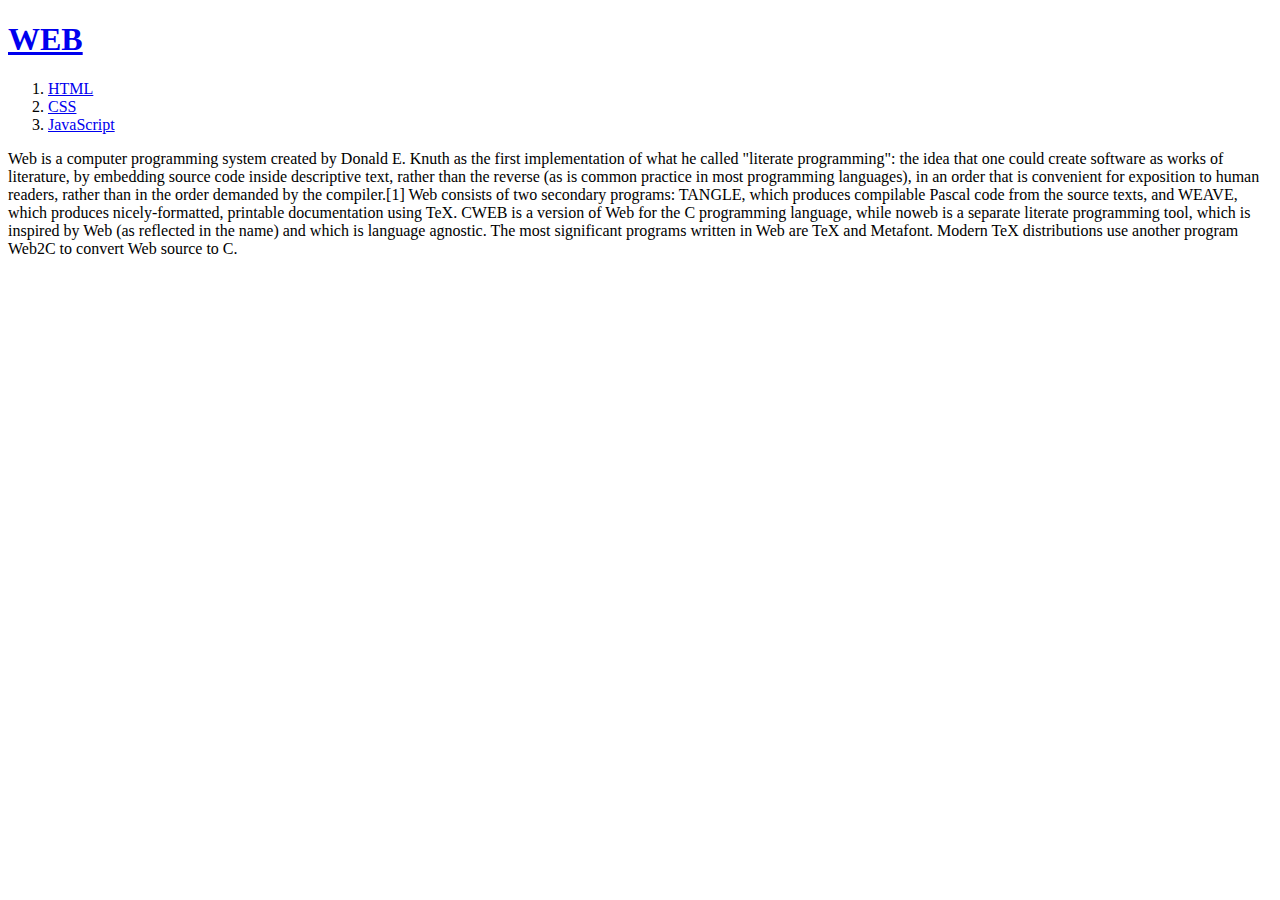
==== webN/index.html @ c37435a1 "Oct. 2021 Updates" ====
<!DOCTYPE html>
<html>
    <head>
        <title>
        HTML
        </title>
        <meta charset="utf-8">
    </head>
    <body>
        <h1><a href="index.html">WEB</a></h1>
        <ol>
            <li><a href="1.html">HTML</a></li>
            <li><a href="2.html">CSS</a></li>
            <li><a href="3.html">JavaScript</a></li>
        </ol>

        <P>Web is a computer programming system created by Donald E. Knuth as the first implementation of what he called "literate programming": the idea that one could create software as works of literature, by embedding source code inside descriptive text, rather than the reverse (as is common practice in most programming languages), in an order that is convenient for exposition to human readers, rather than in the order demanded by the compiler.[1]

            Web consists of two secondary programs: TANGLE, which produces compilable Pascal code from the source texts, and WEAVE, which produces nicely-formatted, printable documentation using TeX.
            
            CWEB is a version of Web for the C programming language, while noweb is a separate literate programming tool, which is inspired by Web (as reflected in the name) and which is language agnostic.
            
            The most significant programs written in Web are TeX and Metafont. Modern TeX distributions use another program Web2C to convert Web source to C.</P>
            <div id="disqus_thread"></div>
            <script>
                /**
                *  RECOMMENDED CONFIGURATION VARIABLES: EDIT AND UNCOMMENT THE SECTION BELOW TO INSERT DYNAMIC VALUES FROM YOUR PLATFORM OR CMS.
                *  LEARN WHY DEFINING THESE VARIABLES IS IMPORTANT: https://disqus.com/admin/universalcode/#configuration-variables    */
                /*
                var disqus_config = function () {
                this.page.url = PAGE_URL;  // Replace PAGE_URL with your page's canonical URL variable
                this.page.identifier = PAGE_IDENTIFIER; // Replace PAGE_IDENTIFIER with your page's unique identifier variable
                };
                */
                (function() { // DON'T EDIT BELOW THIS LINE
                var d = document, s = d.createElement('script');
                s.src = 'https://webn-11.disqus.com/embed.js';
                s.setAttribute('data-timestamp', +new Date());
                (d.head || d.body).appendChild(s);
                })();
            </script>
            <noscript>Please enable JavaScript to view the <a href="https://disqus.com/?ref_noscript">comments powered by Disqus.</a></noscript>
            
    </body>
</html>
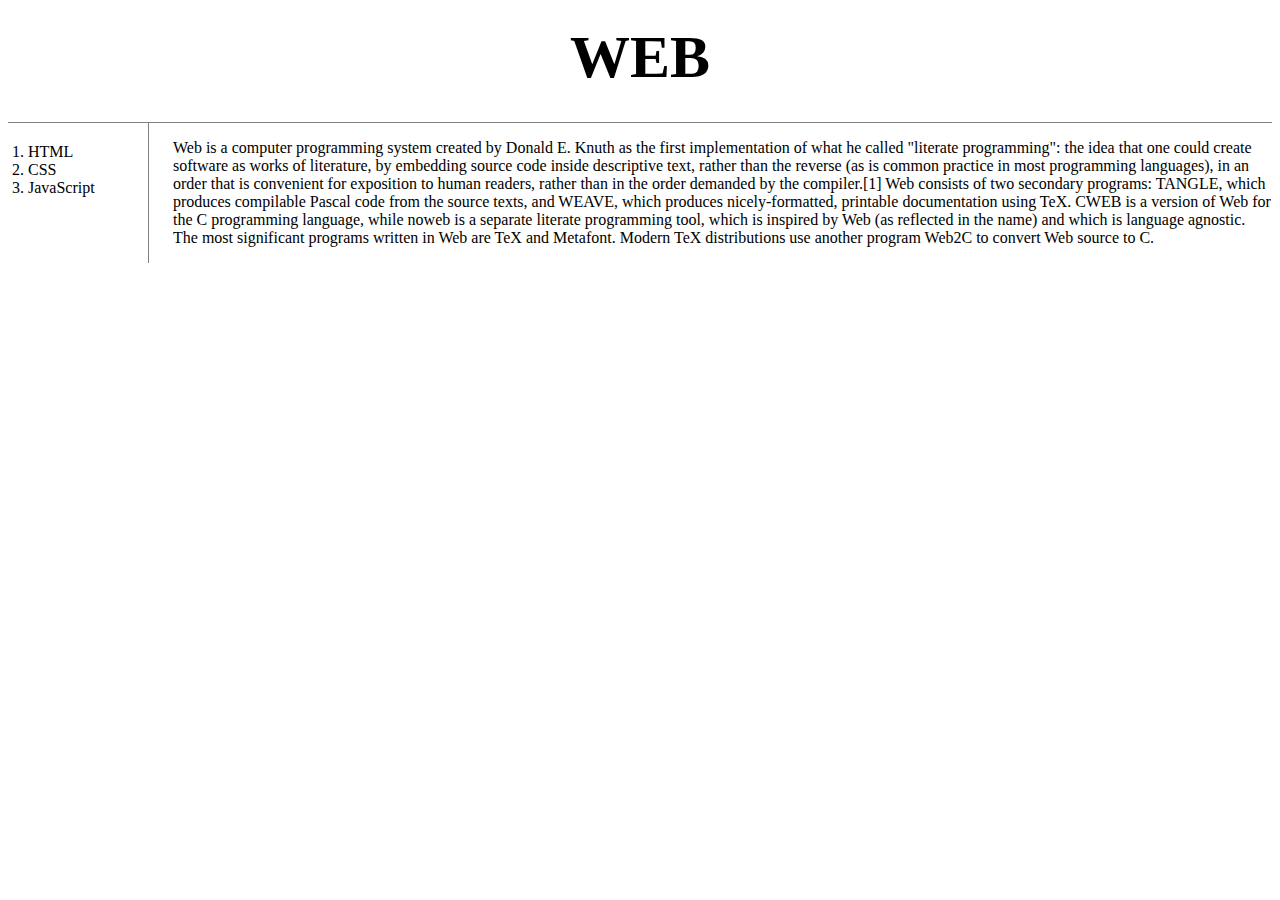
==== commit c42c1d48: "211011" ====
--- a/webN/index.html
+++ b/webN/index.html
@@ -5,15 +5,18 @@
         HTML
         </title>
         <meta charset="utf-8">
+        <link rel="stylesheet" href="style.css">
     </head>
     <body>
         <h1><a href="index.html">WEB</a></h1>
+        <div id="grid">
         <ol>
             <li><a href="1.html">HTML</a></li>
             <li><a href="2.html">CSS</a></li>
             <li><a href="3.html">JavaScript</a></li>
         </ol>
 
+        <div id="article">
         <P>Web is a computer programming system created by Donald E. Knuth as the first implementation of what he called "literate programming": the idea that one could create software as works of literature, by embedding source code inside descriptive text, rather than the reverse (as is common practice in most programming languages), in an order that is convenient for exposition to human readers, rather than in the order demanded by the compiler.[1]
 
             Web consists of two secondary programs: TANGLE, which produces compilable Pascal code from the source texts, and WEAVE, which produces nicely-formatted, printable documentation using TeX.
@@ -21,26 +24,9 @@
             CWEB is a version of Web for the C programming language, while noweb is a separate literate programming tool, which is inspired by Web (as reflected in the name) and which is language agnostic.
             
             The most significant programs written in Web are TeX and Metafont. Modern TeX distributions use another program Web2C to convert Web source to C.</P>
-            <div id="disqus_thread"></div>
-            <script>
-                /**
-                *  RECOMMENDED CONFIGURATION VARIABLES: EDIT AND UNCOMMENT THE SECTION BELOW TO INSERT DYNAMIC VALUES FROM YOUR PLATFORM OR CMS.
-                *  LEARN WHY DEFINING THESE VARIABLES IS IMPORTANT: https://disqus.com/admin/universalcode/#configuration-variables    */
-                /*
-                var disqus_config = function () {
-                this.page.url = PAGE_URL;  // Replace PAGE_URL with your page's canonical URL variable
-                this.page.identifier = PAGE_IDENTIFIER; // Replace PAGE_IDENTIFIER with your page's unique identifier variable
-                };
-                */
-                (function() { // DON'T EDIT BELOW THIS LINE
-                var d = document, s = d.createElement('script');
-                s.src = 'https://webn-11.disqus.com/embed.js';
-                s.setAttribute('data-timestamp', +new Date());
-                (d.head || d.body).appendChild(s);
-                })();
-            </script>
-            <noscript>Please enable JavaScript to view the <a href="https://disqus.com/?ref_noscript">comments powered by Disqus.</a></noscript>
-            
+ 
+        </div>
+        </div>
     </body>
 </html>
 
--- a/webN/style.css
+++ b/webN/style.css
@@ -0,0 +1,70 @@
+
+         /*
+        {{1}}
+        [Selector(선택자)] 우선순위 id > class > tag / 같은 친구들 중에서는 뒤에 온 애들이 이긴다
+            Reason: 
+                1. id는 한번만 사용되어야 한다. (e.g. ID Card for individual)
+        {{2}}
+        id -> #클래스명
+        class -> .클래스명
+        tag -> 태그명
+        */
+
+        a {
+            color:black;
+            text-decoration: none;
+        }
+
+        h1 {
+            font-size:60px;
+            text-align: center;
+            border-bottom: 1px solid gray;
+            padding: 15px;
+            padding-bottom: 30px;
+            margin: 0;
+
+        }
+        #active{
+            color:red
+        }
+
+        .saw {
+            color:gray;
+        }
+        /* grid라는 id를 부모로 가지는 태그 ol */
+
+        #grid ol{
+            border-right: 1px solid gray;
+            width: 100px;
+            margin: 0;
+            padding: 20px;
+            display:block
+        }
+
+        #grid{
+            display: grid;
+            grid-template-columns: 150px 1fr;
+        }
+
+        #article{
+            margin-left:15px;
+        }
+        /* 800px 보다 스크린 사이즈가 작으면 == max-width:800px */
+
+        #practice{
+            border-top: solid gray 10px;
+            margin-top: 30px;
+        }
+
+        @media(max-width:800px){
+            #grid{
+                display:block;
+            }
+            #grid ol{
+                border-right:none;
+            }
+
+            h1 {
+                border-bottom: none;
+            }
+        }
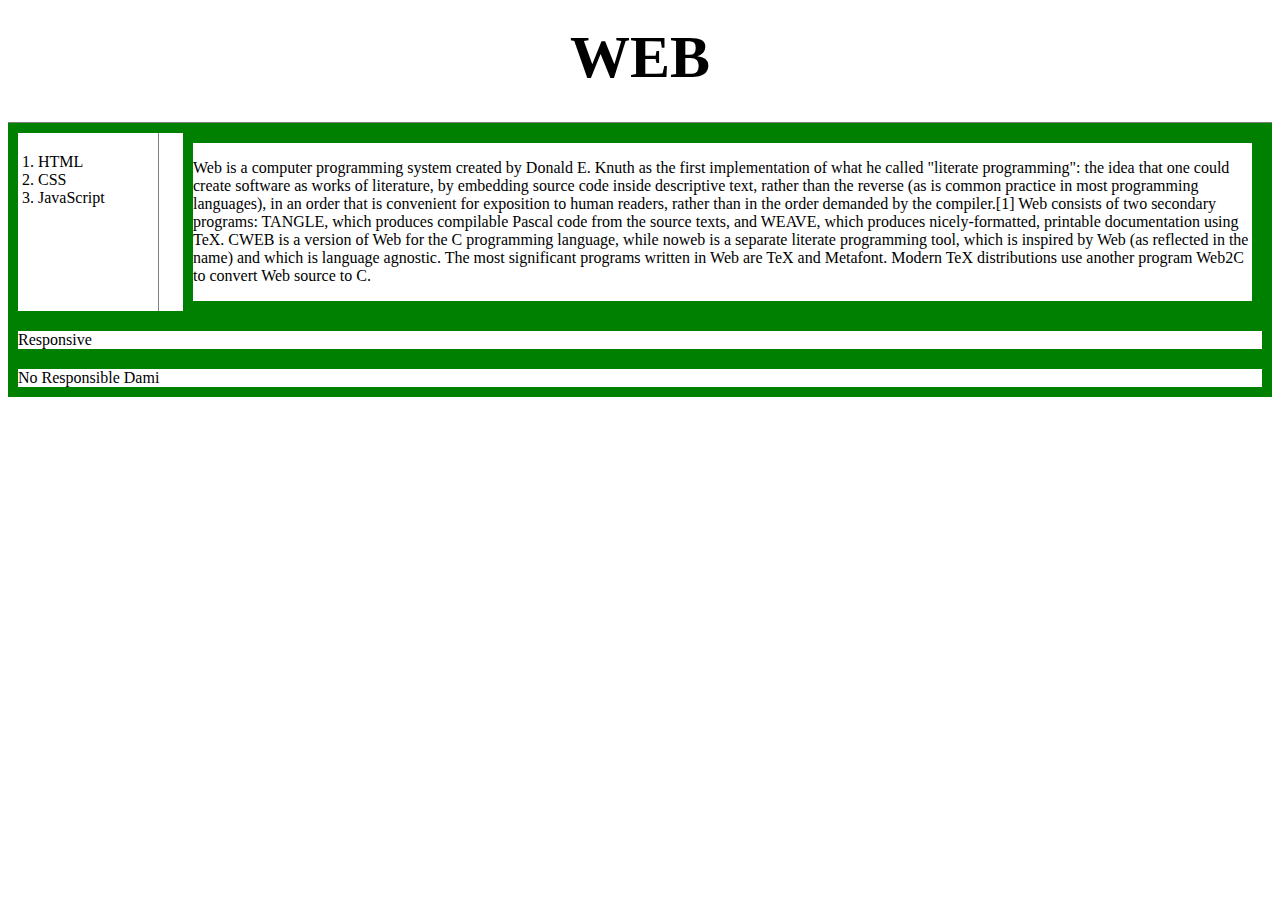
==== commit 160bcac4: "211017" ====
--- a/webN/index.html
+++ b/webN/index.html
@@ -30,3 +30,36 @@
     </body>
 </html>
 
+
+<!DOCTYPE html>
+<html>
+<head>
+    <meta charset = “utf-8”>
+    <title> </title>
+    <style>
+    div {
+        border: 10px solid green;
+        font-size = 60px;
+    }
+    #a{
+        border: 10px solid red;
+    }
+
+    @media(max-width:800px){
+        div{
+            display:none;
+        }
+    </style>
+</head>
+<body>
+<div>
+Responsive 
+</div>
+<div id = “a”>
+No Responsible Dami 
+</div>
+
+</body>
+
+
+</html>